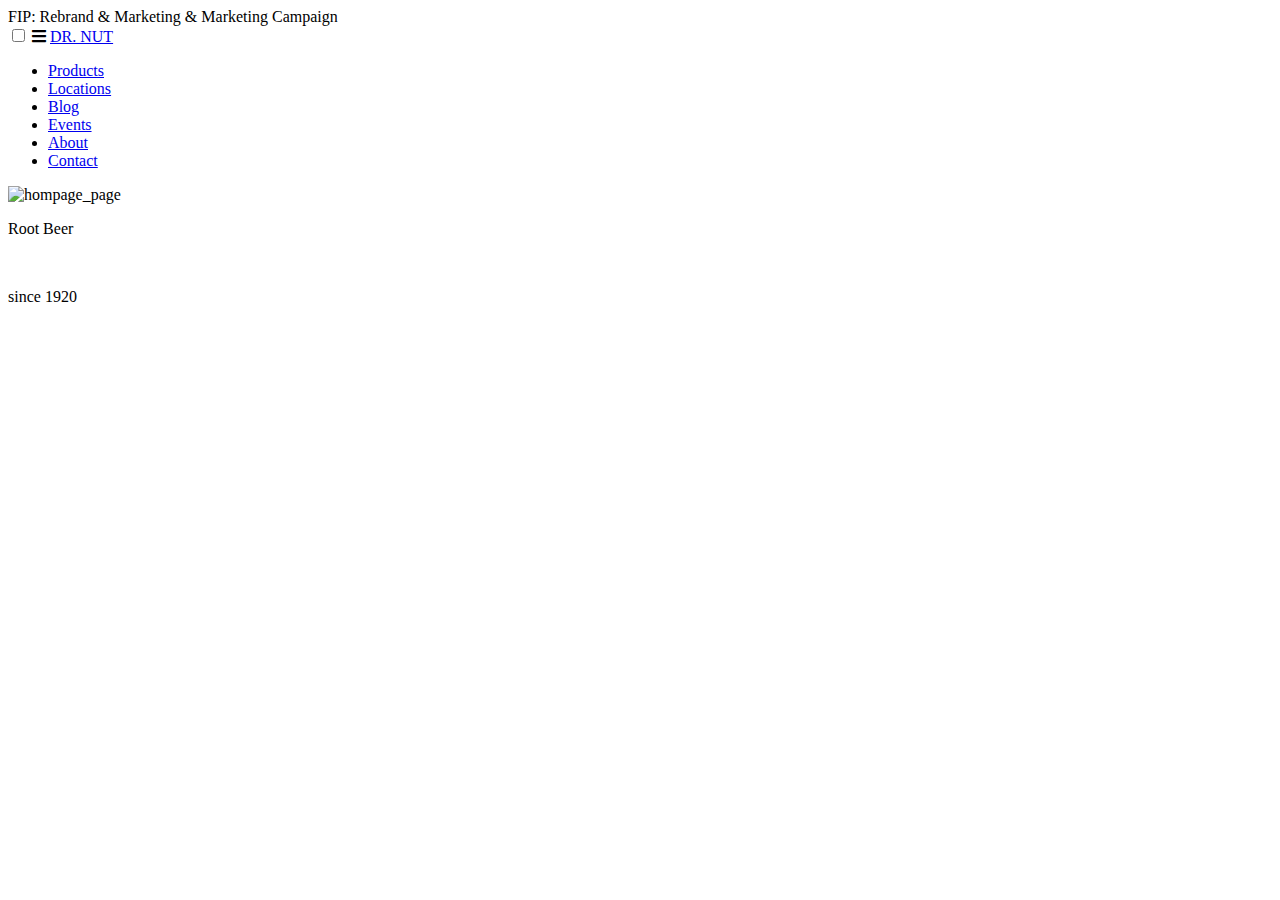
==== Index.html @ ba2e4fd7 "commit to the home page branch" ====
<!DOCTYPE html>
<html lang="en">
<head>
    <meta charset="UTF-8">
    <meta http-equiv="X-UA-Compatible" content="IE=edge">
    <meta name="viewport" content="width=device-width, initial-scale=1.0">
    <title>AR & GSM | Midterm: Rebrand & Marketing & Marketing Campaign</title>
    <link rel="stylesheet" href="https://cdnjs.cloudflare.com/ajax/libs/font-awesome/5.15.2/css/all.min.css">
    <link rel="preconnect" href="https://fonts.googleapis.com">
    <link rel="preconnect" href="https://fonts.gstatic.com" crossorigin>
    <link href="https://fonts.googleapis.com/css2?family=Poppins:ital,wght@0,100;0,200;0,300;0,400;0,500;0,600;0,700;0,800;0,900;1,100;1,200;1,300;1,400;1,500;1,600;1,700;1,800;1,900&family=Raleway:ital,wght@0,100;0,200;0,300;0,400;0,500;0,600;0,700;0,800;0,900;1,100;1,200;1,300;1,400;1,500;1,600;1,700;1,800;1,900&display=swap" rel="stylesheet">
    <link rel="icon" type="image/x-icon" href="/images/favicon.ico">
    <link rel="stylesheet" href="/css/main.css">
    <link rel="stylesheet" href="/css/grid.css">
    <link rel="stylesheet" href="/css/responsive.css">
</head>
<body>
    <div class="hidden">FIP: Rebrand & Marketing & Marketing Campaign</div>
    <header>
      <nav class="main-nav">
        <input type="checkbox" id="check" />
        <label for="check" class="menu-btn">
          <i class="fas fa-bars"></i>
        </label>
        <a href="index.html" class="logo">DR. NUT</a>
        <ul class="navlinks">
          <li><a href="#">Products</a></li>
          <li><a href="locations.html">Locations</a></li>
          <li><a href="blog.html">Blog</a></li>
          <li><a href="events.html">Events</a></li>
          <li><a href="about.html">About</a></li>
          <li><a href="contact.html" class="contact">Contact</a></li>
        </ul>
    </nav> 
    </header>
    <section>
        <img src="image/dr.nut_hp.jpg" alt="hompage_page" height="700" width="1510">
    </section>
    <p>Root Beer</p>
    <br>
    <p>since 1920</p>
    
</body>
</html>
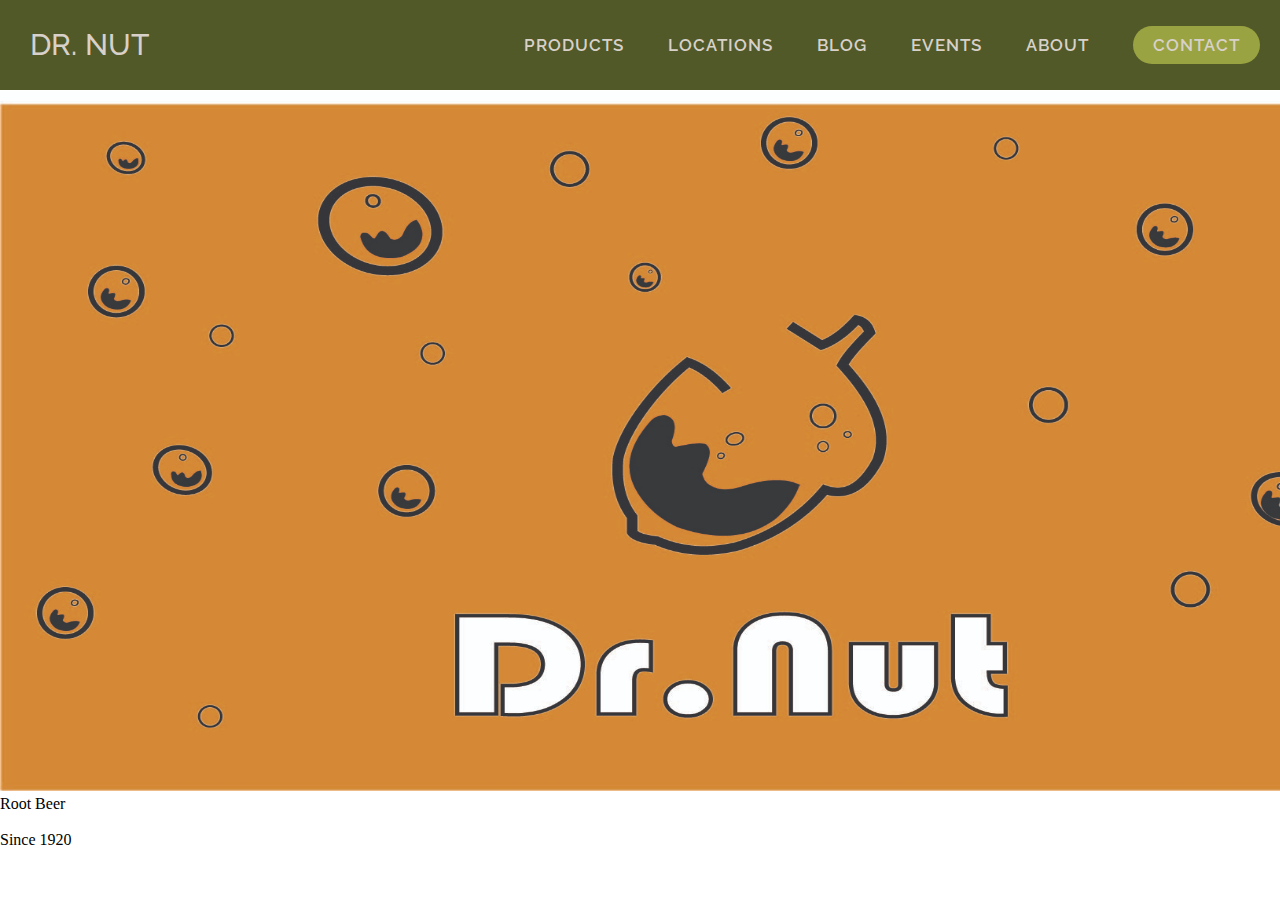
==== commit 631d0003: "push to main" ====
--- a/Index.html
+++ b/Index.html
@@ -38,7 +38,7 @@
     </section>
     <p>Root Beer</p>
     <br>
-    <p>since 1920</p>
+    <p>Since 1920</p>
     
 </body>
 </html>--- a/css/main.css
+++ b/css/main.css
@@ -0,0 +1,122 @@
+/* General */
+
+.hidden {
+    display: none;
+}
+
+* {
+    box-sizing: border-box;
+}
+
+body {
+    margin: 0;
+    padding: 0;
+}
+
+* {
+    margin: 0;
+    padding: 0;
+    box-sizing: border-box;
+}
+
+header {
+    background-color: #525928;
+    /* background-color: transparent; */
+}
+
+.main-nav {
+    height: 90px;
+}
+  
+  .logo {
+    color: #D8D1CA;
+    line-height: 90px;
+    font-size: 30px;
+    font-weight: bold;
+    text-decoration: none;
+    margin-left: 30px;
+    font-family: 'Raleway', sans-serif;
+    font-weight: 500;
+  }
+  
+  .navlinks {
+    list-style: none;
+    float: right;
+    line-height: 90px;
+    margin: 0;
+    padding: 0;
+  }
+  
+  .navlinks li {
+    display: inline-block;
+    margin: 0px 20px;
+    font-family: 'Raleway', sans-serif;
+    font-weight: 600;
+  }
+  
+  .navlinks li a {
+    color: #D8D1CA;
+    text-decoration: none;
+    font-size: 17px;
+    transition: all 0.3s linear 0s;
+    text-transform: uppercase;
+    letter-spacing: 1px;
+    word-spacing: 2px;
+  }
+  
+  .navlinks li a:hover {
+    color: #828C3E;
+    padding-bottom: 7px;
+    border-bottom: 2px solid #828C3E;
+  }
+  
+  li a.contact {
+    background-color: #9AA342;
+    padding: 9px 20px;
+    border-radius: 50px;
+    transition: all 0.3s ease 0s;
+    border-bottom: none;
+  }
+  
+  li a.contact:hover {
+    background-color: #738C3E;
+    color: #BD9C54;
+    border-bottom: none;
+  }
+  
+  #check {
+    display: none;
+  }
+  
+  .menu-btn {
+    font-size: 25px;
+    color: #E4E3DE;
+    float: right;
+    line-height: 90px;
+    margin-right: 40px;
+    display: none;
+    cursor: pointer;
+  }
+
+  /* Home Page */
+
+  /* Product Page */
+
+  /* Location Page */
+  
+  .locationTitle {
+    text-align: center;
+    margin-top: 50px;
+    font-size: 40px;
+    text-transform: capitalize;
+    letter-spacing: 2px;
+    word-spacing: 2px;
+  }
+
+  /* Blog Page */
+
+  /* Events Page */
+
+  /* About Page */
+
+  /* Contact Page */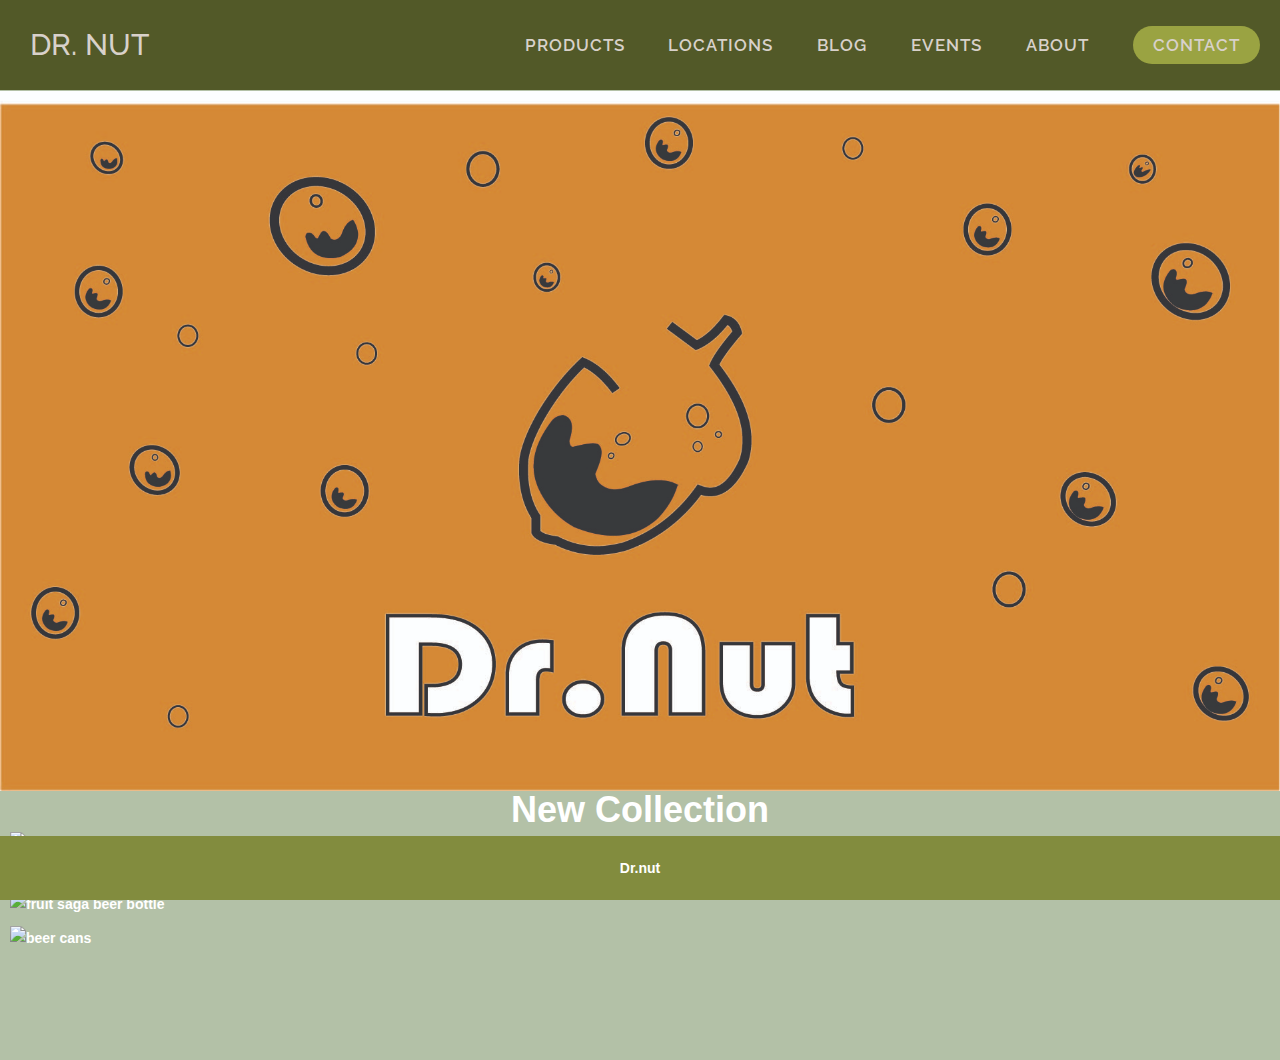
==== commit 926ea447: "push to main" ====
--- a/Index.html
+++ b/Index.html
@@ -36,9 +36,37 @@
     <section>
         <img src="image/dr.nut_hp.jpg" alt="hompage_page" height="700" width="1510">
     </section>
-    <p>Root Beer</p>
-    <br>
-    <p>Since 1920</p>
-    
-</body>
-</html>+      <h1>New Collection</h1>
+     
+        </div>
+        <div class="media">
+          <div class="overlay"></div>
+          <img src="https://images.unsplash.com/photo-1603833797131-3c0a18fcb6b1?ixlib=rb-4.0.3&ixid=M3wxMjA3fDB8MHxwaG90by1wYWdlfHx8fGVufDB8fHx8fA%3D%3D&auto=format&fit=crop&w=1170&q=80">
+          <div class="image-details">
+            <p>Original</p>
+          </div>
+        </div>
+        <div class="media">
+          <div class="overlay"></div>
+          <img src="https://images.unsplash.com/photo-1664882686435-4830bc92abf0?ixlib=rb-4.0.3&ixid=M3wxMjA3fDB8MHxwaG90by1wYWdlfHx8fGVufDB8fHx8fA%3D%3D&auto=format&fit=crop&w=1171&q=80" alt="Original beer bottle">
+          <div class="image-details">
+            <p>Fruit saga</p>
+          </div>
+        </div>
+        <div class="media">
+          <div class="overlay"></div>
+          <img src="https://images.unsplash.com/photo-1603833787096-4ab5f6706814?ixlib=rb-4.0.3&ixid=M3wxMjA3fDB8MHxzZWFyY2h8N3x8YmVlciUyMGJvdHRsZSUyMGxhbmRzY2FwZXxlbnwwfHwwfHx8MA%3D%3D&auto=format&fit=crop&w=500&q=60" alt="fruit saga beer bottle">
+          <div class="image-details">
+            <p>passion and lime</p>
+          </div>
+        </div>
+        <div class="media">
+          <div class="overlay"></div>
+          <img src="https://images.unsplash.com/photo-1603569239784-0a4b159fa3dc?ixlib=rb-4.0.3&ixid=M3wxMjA3fDB8MHxwaG90by1wYWdlfHx8fGVufDB8fHx8fA%3D%3D&auto=format&fit=crop&w=583&q=80" alt="beer cans">
+          <div class="image-details">
+            <p>Now in cans too!</p>
+          </div>
+        </div>
+        <footer>Dr.nut</footer>
+  </body>
+</html>
--- a/css/main.css
+++ b/css/main.css
@@ -99,6 +99,109 @@
   }
 
   /* Home Page */
+  body {
+    cursor: url('https://ionicframework.com/img/finger.png'), auto;
+  }
+  @import url('https://fonts.googleapis.com/css2?family=Jost:wght@100;300;400;700&display=swap');
+
+body {
+  font-family: sans-serif;
+  background-color :white;
+}
+
+h1 {
+  color: white;
+  font-size: 36px;
+  text-align: center;
+}
+
+.image-wrapper {
+  display: flex;
+  flex-wrap: wrap;
+  justify-content: center;
+  width: 50%;
+  margin: auto;
+  margin-bottom: 50px;
+}
+
+.media {
+  width: 30%;
+  height: 30%;
+  display: flex;
+  justify-content: center;
+  align-items: center;
+  margin: 10px;
+  overflow: hidden;
+  position: relative;
+}
+
+.media:hover {
+  cursor: pointer;
+}
+
+.overlay {
+  background: rgba(0, 0, 0, 0.7);
+  position: absolute;
+  height: 100%;
+  width: 100%;
+  z-index: 3;
+  opacity: 0;
+  transition: all ease-in-out 0.5s;
+}
+
+.media:hover .overlay {
+  opacity: 2;
+}
+
+img {
+  width: 100%;
+  z-index: -1;
+  margin: auto;
+  transform: scale(1);
+  transition: all ease-in-out 0.5s;
+}
+
+.media:hover img {
+  transform: scale(1.1);
+  filter: blur(2px);
+}
+
+.image-details {
+  text-align: center;
+  color: white;
+  font-size: 20px;
+  z-index: 4;
+  position: absolute;
+  top: 100%;
+  opacity: 0;
+  transition: all ease-in-out 0.5s;
+}
+
+.media:hover .image-details {
+  top: 40%;
+  opacity: 1;
+}
+
+@media only screen and (max-width: 900px) {
+  .media {
+    width: 70%;
+    height: 70%;
+  }
+}
+body {
+  background: #eaeaed;
+  color: #fff;
+  font: 600 14px/24px "Open Sans", "HelveticaNeue-Light", "Helvetica Neue Light", "Helvetica Neue", Helvetica, Arial, "Lucida Grande", Sans-Serif;
+}
+footer {
+  background: #828C3E;
+  bottom: 0;
+  left: 0;
+  padding: 20px 30px;
+  position: fixed;
+  right: 0;
+  text-align: center;
+}
 
   /* Product Page */
 
@@ -119,4 +222,261 @@
 
   /* About Page */
 
-  /* Contact Page */+  /* Contact Page */
+  body {
+    margin: 0;
+    padding: 0;
+    background-color:rgb(179, 193, 167);
+    padding-bottom: 100px;
+  }
+  
+  #contact {
+    width: 100%;
+    height: 100%;
+  }
+  
+  .section-header {
+    text-align: center;
+    margin: 0 auto;
+    padding: 40px 0;
+    font: 300 60px , sans-serif;
+    color: #fff;
+    text-transform: uppercase;
+    letter-spacing: 6px;
+  }
+  
+  .contact-wrapper {
+    display: flex;
+    flex-direction: row;
+    justify-content: space-between;
+    margin: 0 auto;
+    padding: 20px;
+    position: relative;
+    max-width: 740px;
+  }
+  
+  /* Left contact page */
+  .form-horizontal {
+    /*float: left;*/
+    max-width: 400px;
+    font-family: 'Lato';
+    font-weight: 400;
+  }
+  
+  .form-control, 
+  textarea {
+    max-width: 400px;
+    background-color: #e1d3d3;
+    color: #fff;
+    letter-spacing: 1px;
+  }
+  
+  .send-button {
+    margin-top: 15px;
+    height: 34px;
+    width: 400px;
+    overflow: hidden;
+    transition: all .2s ease-in-out;
+  }
+  
+  .alt-send-button {
+    width: 400px;
+    height: 34px;
+    transition: all .2s ease-in-out;
+  }
+  
+  .send-text {
+    display: block;
+    margin-top: 10px;
+    font: 700 12px 'Lato', sans-serif;
+    letter-spacing: 2px;
+  }
+  
+  .alt-send-button:hover {
+    transform: translate3d(0px, -29px, 0px);
+  }
+  
+  /* Begin Right Contact Page */
+  .direct-contact-container {
+    max-width: 400px;
+  }
+  
+  /* Location, Phone, Email Section */
+  .contact-list {
+    list-style-type: none;
+    margin-left: -30px;
+    padding-right: 20px;
+  }
+  
+  .list-item {
+    line-height: 4;
+    color: #aaa;
+  }
+  
+  .contact-text {
+    font: 300 18px  sans-serif;
+    letter-spacing: 1.9px;
+    color: #bbb;
+  }
+  
+  .place {
+    margin-left: 62px;
+  }
+  
+  .phone {
+    margin-left: 56px;
+  }
+  
+  .gmail {
+    margin-left: 53px;
+  }
+  
+  .contact-text a {
+    color: #bbb;
+    text-decoration: none;
+    transition-duration: 0.2s;
+  }
+  
+  .contact-text a:hover {
+    color: #fff;
+    text-decoration: none;
+  }
+  
+  
+  /* Social Media Icons */
+  .social-media-list {
+    position: relative;
+    font-size: 20px;
+    text-align: center;
+    width: 100%;
+    margin: 0 auto;
+    padding: 0;
+  }
+  
+  .social-media-list li a {
+    color: #fff;
+  }
+  
+  .social-media-list li {
+    position: relative; 
+    display: inline-block;
+    height: 60px;
+    width: 60px;
+    margin: 10px 3px;
+    line-height: 60px;
+    border-radius: 50%;
+    color: #fff;
+    background-color: rgb(27,27,27);
+    cursor: pointer; 
+    transition: all .2s ease-in-out;
+  }
+  
+  .social-media-list li:after {
+    content: '';
+    position: absolute;
+    width: 60px;
+    height: 60px;
+    line-height: 60px;
+    border-radius: 50%;
+    opacity: 0;
+    box-shadow: 0 0 0 1px #fff;
+    transition: all .2s ease-in-out;
+  }
+  
+  .social-media-list li:hover {
+    background-color: #f1e3ea; 
+  }
+  
+  .social-media-list li:hover:after {
+    opacity: 1;  
+    transform: scale(1.12);
+    transition-timing-function: cubic-bezier(0.37,0.74,0.15,1.65);
+  }
+  
+  .social-media-list li:hover a {
+    color: #000;
+  }
+  
+  /* .copyright {
+    font: 200 14px 'Oswald', sans-serif;
+    color: #555;
+    letter-spacing: 1px;
+    text-align: center;
+  }
+   */
+  /* hr {
+    border-color: rgba(255,255,255,.6);
+  } */
+  
+.fa-instragram {
+ font-size: 12px;
+}
+
+  /* Begin Media Queries*/
+  @media screen and (max-width: 850px) {
+    .contact-wrapper {
+      display: flex;
+      flex-direction: column;
+    }
+    .direct-contact-container, .form-horizontal {
+      margin: 0 auto;
+    }  
+    
+    .direct-contact-container {
+      margin-top: 60px;
+      max-width: 300px;
+    }    
+    .social-media-list li {
+      height: 60px;
+      width: 60px;
+      line-height: 60px;
+    }
+    .social-media-list li:after {
+      width: 60px;
+      height: 60px;
+      line-height: 60px;
+    }
+  }
+  
+  @media screen and (max-width: 569px) {
+  
+    .direct-contact-container, .form-wrapper {
+      float: none;
+      margin: 0 auto;
+    }  
+    .form-control, textarea {
+      
+      margin: 0 auto;
+    }
+   
+    
+    .name, .email, textarea {
+      width: 280px;
+    } 
+    
+    .direct-contact-container {
+      margin-top: 60px;
+      max-width: 280px;
+    }  
+    .social-media-list {
+      left: 0;
+    }
+    .social-media-list li {
+      height: 55px;
+      width: 55px;
+      line-height: 55px;
+      font-size: 2rem;
+    }
+    .social-media-list li:after {
+      width: 55px;
+      height: 55px;
+      line-height: 55px;
+    }
+    
+  }
+  
+  @media screen and (max-width: 410px) {
+    .send-button {
+      width: 99%;
+    }
+  }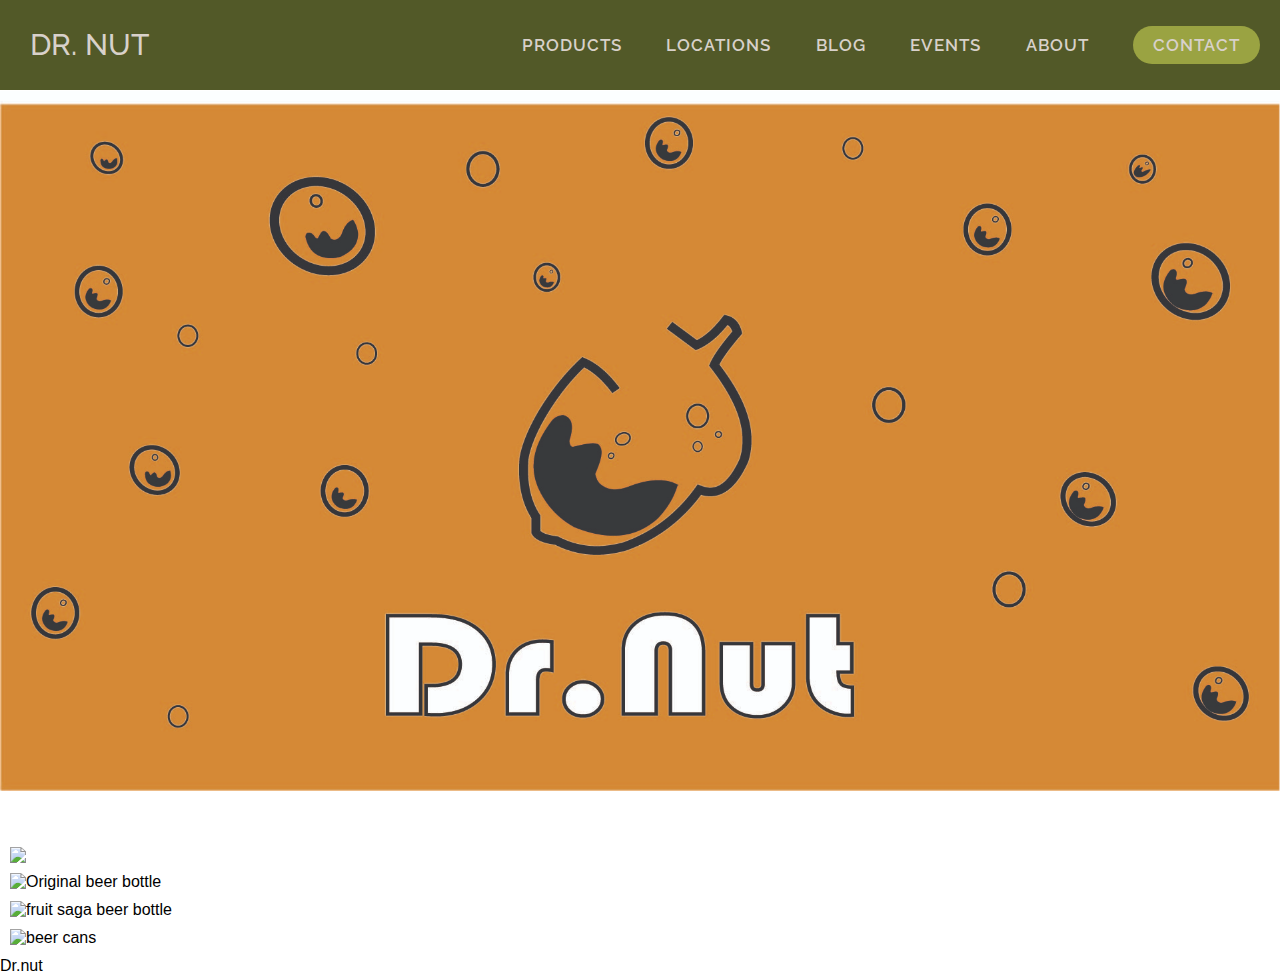
==== commit 3727c360: "push to main" ====
--- a/Index.html
+++ b/Index.html
@@ -18,7 +18,7 @@
     <div class="hidden">FIP: Rebrand & Marketing & Marketing Campaign</div>
     <header>
       <nav class="main-nav">
-        <input type="checkbox" id="check" />
+        <!-- <input type="checkbox" id="check" /> -->
         <label for="check" class="menu-btn">
           <i class="fas fa-bars"></i>
         </label>
@@ -32,10 +32,8 @@
           <li><a href="contact.html" class="contact">Contact</a></li>
         </ul>
     </nav> 
-    </header>
-    <section>
+  </header>
         <img src="image/dr.nut_hp.jpg" alt="hompage_page" height="700" width="1510">
-    </section>
       <h1>New Collection</h1>
      
         </div>
--- a/css/main.css
+++ b/css/main.css
@@ -102,7 +102,7 @@
   body {
     cursor: url('https://ionicframework.com/img/finger.png'), auto;
   }
-  @import url('https://fonts.googleapis.com/css2?family=Jost:wght@100;300;400;700&display=swap');
+  /* @import url('https://fonts.googleapis.com/css2?family=Jost:wght@100;300;400;700&display=swap'); */
 
 body {
   font-family: sans-serif;
@@ -155,10 +155,10 @@
 
 img {
   width: 100%;
-  z-index: -1;
-  margin: auto;
+  z-index:-1;
+  margin:auto;
   transform: scale(1);
-  transition: all ease-in-out 0.5s;
+  transition:all ease-in-out 0.5s;
 }
 
 .media:hover img {
@@ -188,20 +188,6 @@
     height: 70%;
   }
 }
-body {
-  background: #eaeaed;
-  color: #fff;
-  font: 600 14px/24px "Open Sans", "HelveticaNeue-Light", "Helvetica Neue Light", "Helvetica Neue", Helvetica, Arial, "Lucida Grande", Sans-Serif;
-}
-footer {
-  background: #828C3E;
-  bottom: 0;
-  left: 0;
-  padding: 20px 30px;
-  position: fixed;
-  right: 0;
-  text-align: center;
-}
 
   /* Product Page */
 
@@ -223,12 +209,7 @@
   /* About Page */
 
   /* Contact Page */
-  body {
-    margin: 0;
-    padding: 0;
-    background-color:rgb(179, 193, 167);
-    padding-bottom: 100px;
-  }
+ 
   
   #contact {
     width: 100%;
@@ -239,12 +220,10 @@
     text-align: center;
     margin: 0 auto;
     padding: 40px 0;
-    font: 300 60px , sans-serif;
-    color: #fff;
-    text-transform: uppercase;
-    letter-spacing: 6px;
-  }
-  
+    font: 300 60px :sans-serif color:#fff;
+    text-transform:shadow ;
+    letter-spacing:6px ;
+  } 
   .contact-wrapper {
     display: flex;
     flex-direction: row;
@@ -252,21 +231,21 @@
     margin: 0 auto;
     padding: 20px;
     position: relative;
-    max-width: 740px;
+    max-width: 840px;
   }
   
   /* Left contact page */
   .form-horizontal {
     /*float: left;*/
     max-width: 400px;
-    font-family: 'Lato';
+    font-family:'sans-serif';
     font-weight: 400;
   }
   
   .form-control, 
   textarea {
     max-width: 400px;
-    background-color: #e1d3d3;
+    background-color: #000;
     color: #fff;
     letter-spacing: 1px;
   }
@@ -288,7 +267,7 @@
   .send-text {
     display: block;
     margin-top: 10px;
-    font: 700 12px 'Lato', sans-serif;
+    font: 700 12px  sans-serif;
     letter-spacing: 2px;
   }
   
@@ -314,7 +293,7 @@
   }
   
   .contact-text {
-    font: 300 18px  sans-serif;
+    font: 300 18px 'Lato', sans-serif;
     letter-spacing: 1.9px;
     color: #bbb;
   }
@@ -346,7 +325,7 @@
   /* Social Media Icons */
   .social-media-list {
     position: relative;
-    font-size: 20px;
+    font-size: 22px;
     text-align: center;
     width: 100%;
     margin: 0 auto;
@@ -374,6 +353,8 @@
   .social-media-list li:after {
     content: '';
     position: absolute;
+    top: 0;
+    left: 0;
     width: 60px;
     height: 60px;
     line-height: 60px;
@@ -384,34 +365,26 @@
   }
   
   .social-media-list li:hover {
-    background-color: #f1e3ea; 
+    background-color: #fff; 
   }
   
   .social-media-list li:hover:after {
     opacity: 1;  
     transform: scale(1.12);
-    transition-timing-function: cubic-bezier(0.37,0.74,0.15,1.65);
+
   }
   
   .social-media-list li:hover a {
     color: #000;
   }
   
-  /* .copyright {
-    font: 200 14px 'Oswald', sans-serif;
+  .copyright {
+    font: 200 14px  sans-serif;
     color: #555;
     letter-spacing: 1px;
     text-align: center;
   }
-   */
-  /* hr {
-    border-color: rgba(255,255,255,.6);
-  } */
-  
-.fa-instragram {
- font-size: 12px;
-}
-
+  
   /* Begin Media Queries*/
   @media screen and (max-width: 850px) {
     .contact-wrapper {
